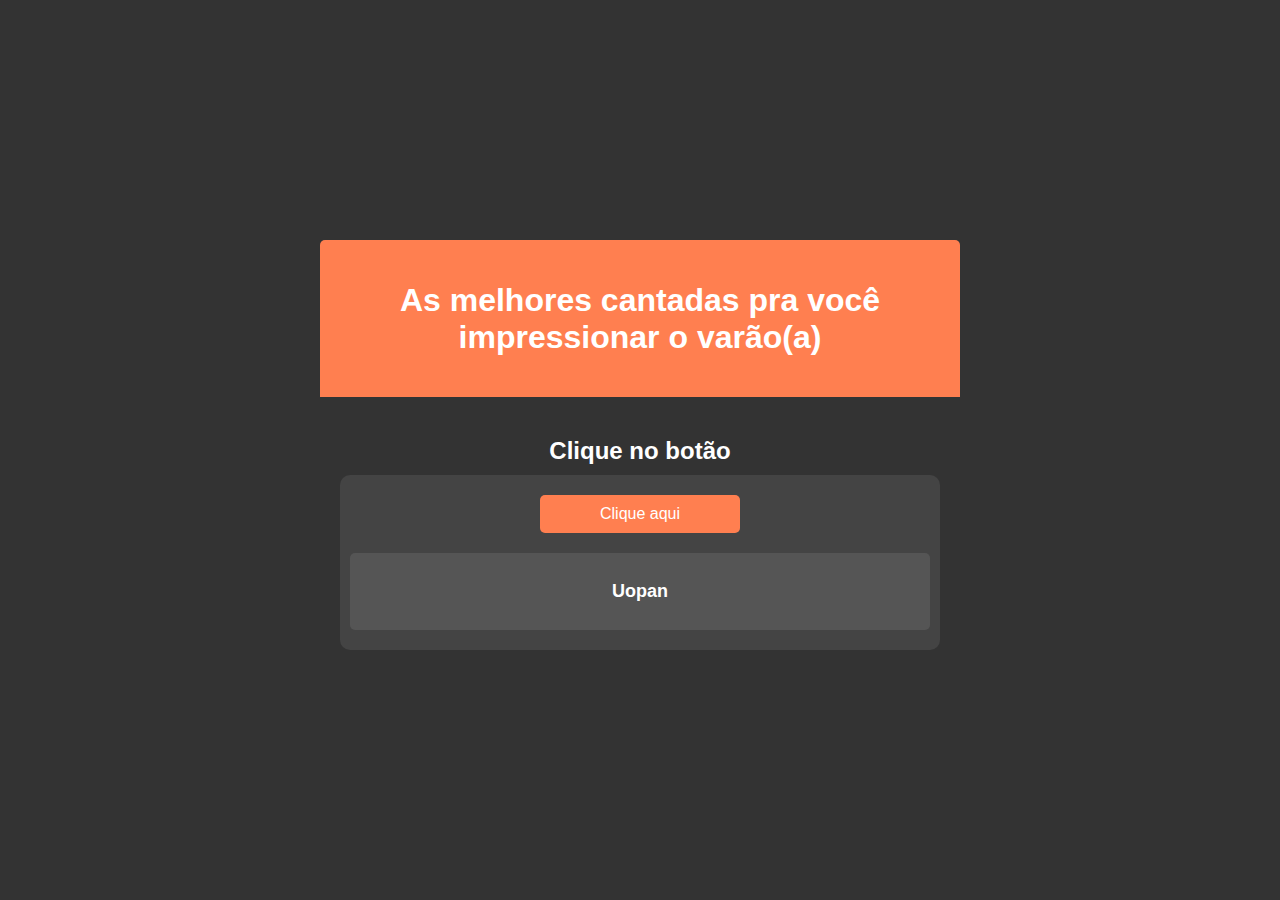
==== index.html @ b17296c0 "🔥" ====
<!DOCTYPE html>
<html lang="pt-BR">
<head>
    <meta charset="UTF-8">
    <meta name="viewport" content="width=device-width, initial-scale=1.0">
    <title>Centralizar Botão</title>
    <link rel="stylesheet" href="styles.css">
</head>
<body>
    <header>
        <h1>As melhores cantadas pra você impressionar o varão(a)</h1>
    </header>
    <main>
        <h2>Clique no botão</h2>
        <div class="container">
            <button class="button">Clique aqui</button>
            <div class="cantada-container">
                <p class="cantada">Uopan</p>
            </div>
        </div>
    </main>
    <script src="script.js"></script>
</body>
</html>
---- styles.css ----
body{display:flex;justify-content:center;align-items:center;flex-direction:column;height:100vh;margin:0;font-family:Arial,sans-serif;background-color:#333;color:#fff;text-align:center}header{text-align:center;margin-bottom:20px;padding:20px;background-color:#ff7f50;border-radius:5px 5px 0 0;width:90%;max-width:600px}main{width:90%;max-width:600px;padding:10px}h2{margin:10px 0}.container{display:flex;flex-direction:column;align-items:center;justify-content:center;background-color:#444;padding:20px;border-radius:10px 10px 10px 10px}.button{padding:10px 20px;font-size:16px;background-color:#ff7f50;border:none;color:#fff;cursor:pointer;border-radius:5px;transition:background-color .3s;width:100%;max-width:200px}.button:hover{background-color:#ff6347}.cantada-container{margin-top:20px;background-color:#555;padding:10px;border-radius:5px;width:100%}.cantada{font-size:18px;font-weight:700}@media (max-width: 600px){header,main,.container,.cantada-container{width:89%}.button{width:100%;padding:15px 0}}
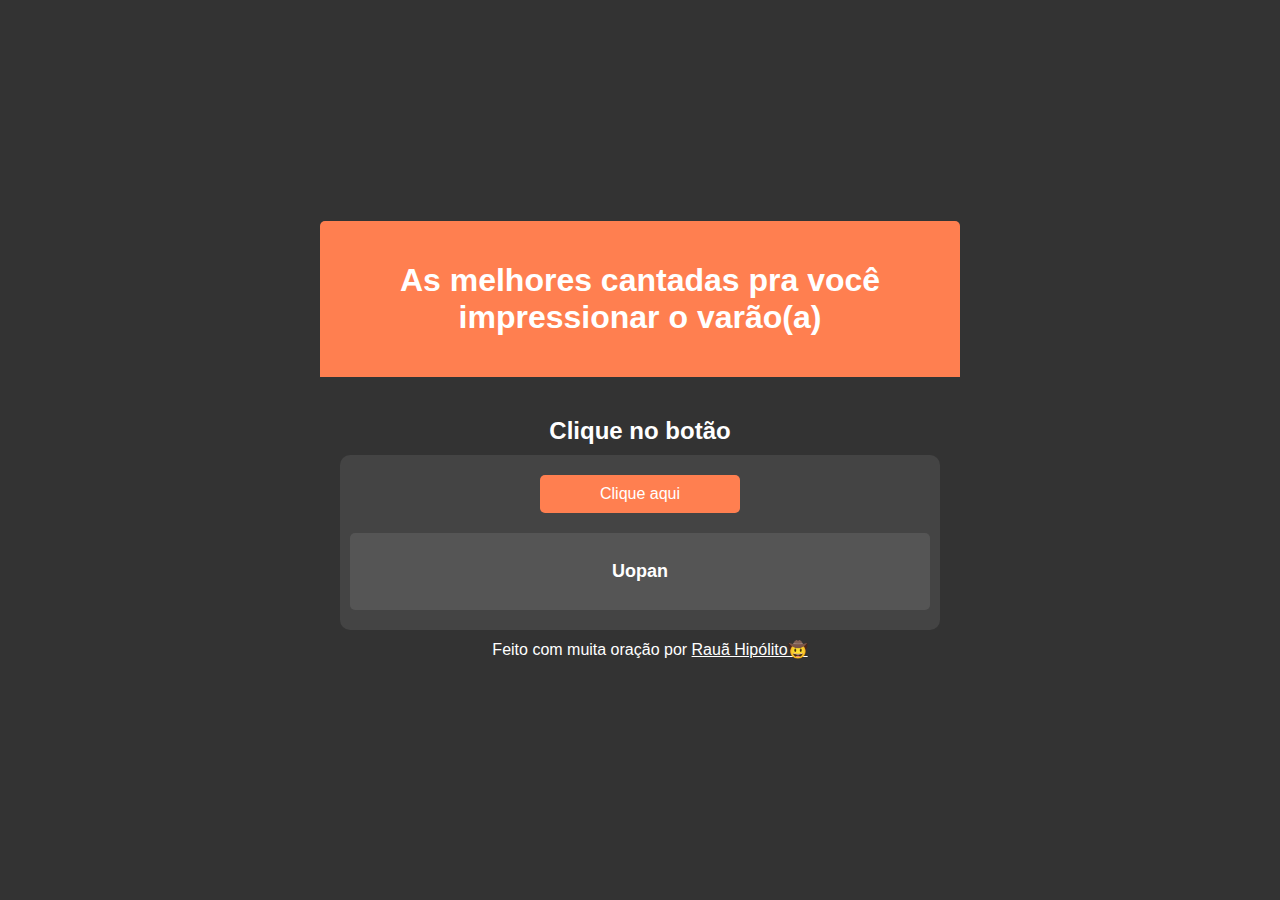
==== commit d6995e41: "✅" ====
--- a/index.html
+++ b/index.html
@@ -3,9 +3,29 @@
 <head>
     <meta charset="UTF-8">
     <meta name="viewport" content="width=device-width, initial-scale=1.0">
-    <title>Centralizar Botão</title>
+    <title>Cantadas Gospel</title>
     <link rel="stylesheet" href="styles.css">
 </head>
+<style>
+    .footer {
+        bottom: 0;
+        width: 100%;
+        text-align: center;
+        padding: 10px;
+        background-color: #333;
+        color: white;
+    }
+
+    .p {
+        margin: 0;
+        color: white;
+    }
+
+    .a {
+        color: white;
+  
+    }
+</style>
 <body>
     <header>
         <h1>As melhores cantadas pra você impressionar o varão(a)</h1>
@@ -18,6 +38,9 @@
                 <p class="cantada">Uopan</p>
             </div>
         </div>
+        <footer class="footer">
+            <p class="p">Feito com muita oração por <a class="a" href="https://www.linkedin.com/in/devrauahipolito/">Rauã Hipólito🤠</a>
+        </footer>
     </main>
     <script src="script.js"></script>
 </body>
